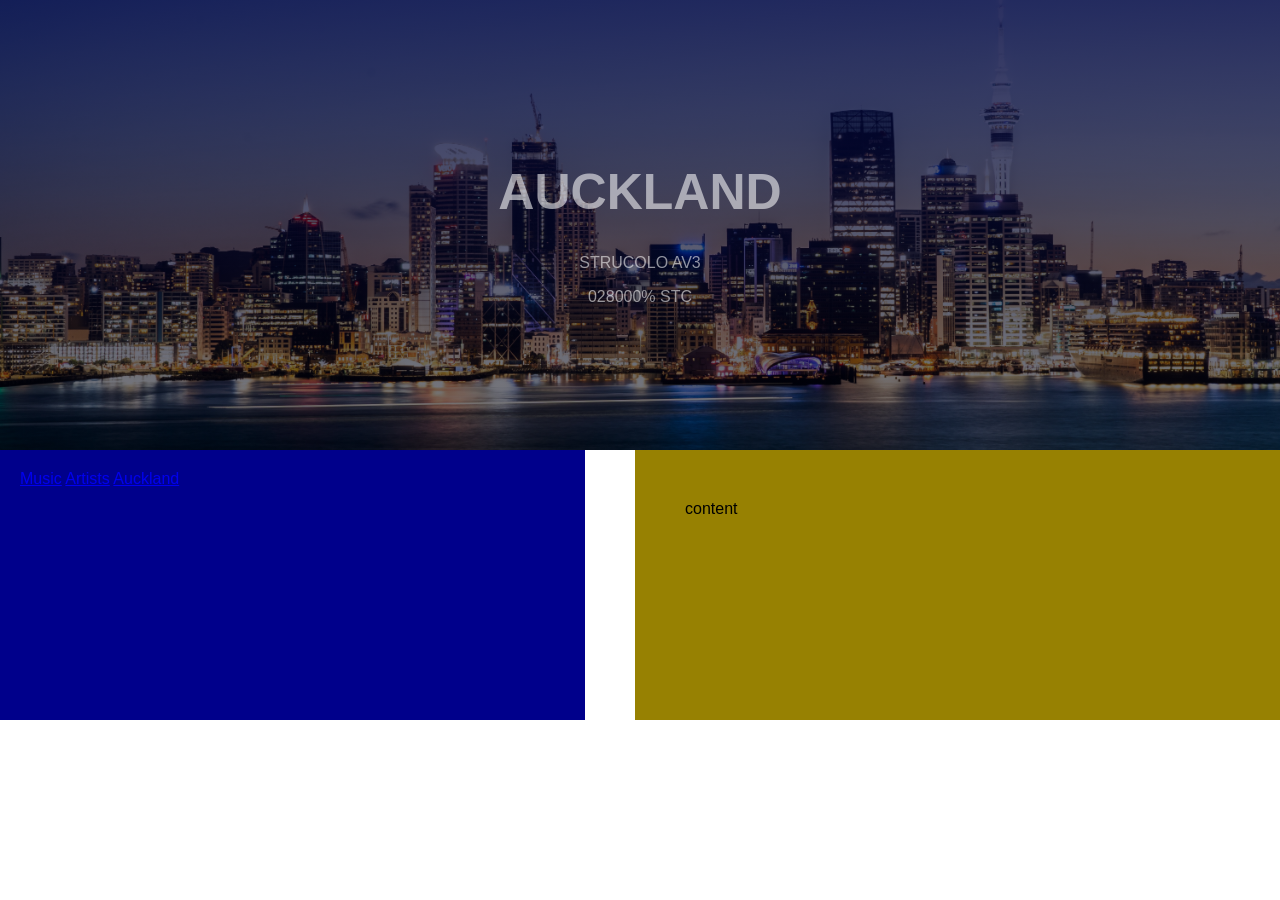
==== index.html @ 3b3cf0c3 "Add files via upload" ====
<!DOCTYPE html>
<html lang="en">

<head>
      <link rel="stylesheet" href="styles.css">
</head>



<body>

  <div class="hero-image">
    <div class="hero-text">
      <h1 style="font-size:50px">AUCKLAND</h1>
      <p>STRUCOLO AV3</p>
      <p>028000% STC</p>
    </div>
  </div>


  <div class="container">
    <div class="menu">
        <a href="#" onclick="loadpage('Music.html')">Music</a>
        <a href="#" onclick="loadpage('Artists.html')">Artists</a>
        <a href="#" onclick="loadpage('Auckland.html')">Auckland</a>
  
    </div>



    <div class="content" id="content">
           content
    </div>
  </div>

<script src="script.js"></script>

</body>

</html>
---- styles.css ----
body, html {
  height: 100%;
  margin: 0;
  font-family: Arial, Helvetica, sans-serif;
}

.hero-image {
  background-image: linear-gradient(rgba(1, 7, 66, 0.836), rgba(0, 0, 0, 0.5)), url("City\ of\ Crips.jpg");
  height: 50%;
  background-position: center;
  background-repeat: no-repeat;
  background-size: cover;
  position: relative;
}

.hero-text {
  text-align: center;
  position: absolute;
  top: 50%;
  left: 50%;
  transform: translate(-50%, -50%);
  color: hsla(0, 0%, 100%, 0.562);
}

.hero-text button {
  border: none;
  outline: 0;
  display: inline-block;
  padding: 10px 25px;
  color: black;
  background-color: #ddd;
  text-align: center;
  cursor: pointer;
}

.hero-text button:hover {
  background-color: #555;
  color: white;
}

.container{
  display: flex;
  flex-direction: row;
  height: 30%;
  gap: 50px;
}

.menu{
  order: 1;
  background-color: darkblue;
  padding: 20px;
  width: 50%;
  
}

.content{
  order: 2;
  background-color: rgb(151, 129, 2);
  padding: 50px;
  width: 50%;

}

/* The flip card container - set the width and height to whatever you want. We have added the border property to demonstrate that the flip itself goes out of the box on hover (remove perspective if you don't want the 3D effect */
.flip-card {
  background-color: transparent;
  width: 300px;
  height: 200px;
  border: 1px solid #f1f1f1;
  perspective: 1000px; /* Remove this if you don't want the 3D effect */
}

/* This container is needed to position the front and back side */
.flip-card-inner {
  position: relative;
  width: 100%;
  height: 100%;
  text-align: center;
  transition: transform 0.8s;
  transform-style: preserve-3d;
}

/* Do an horizontal flip when you move the mouse over the flip box container */
.flip-card:hover .flip-card-inner {
  transform: rotateY(180deg);
}

/* Position the front and back side */
.flip-card-front, .flip-card-back {
  position: absolute;
  width: 100%;
  height: 100%;
  -webkit-backface-visibility: hidden; /* Safari */
  backface-visibility: hidden;
}

/* Style the front side (fallback if image is missing) */
.flip-card-front {
  background-color: #bbb;
  color: black;
}

/* Style the back side */
.flip-card-back {
  background-color: dodgerblue;
  color: white;
  transform: rotateY(180deg);
}
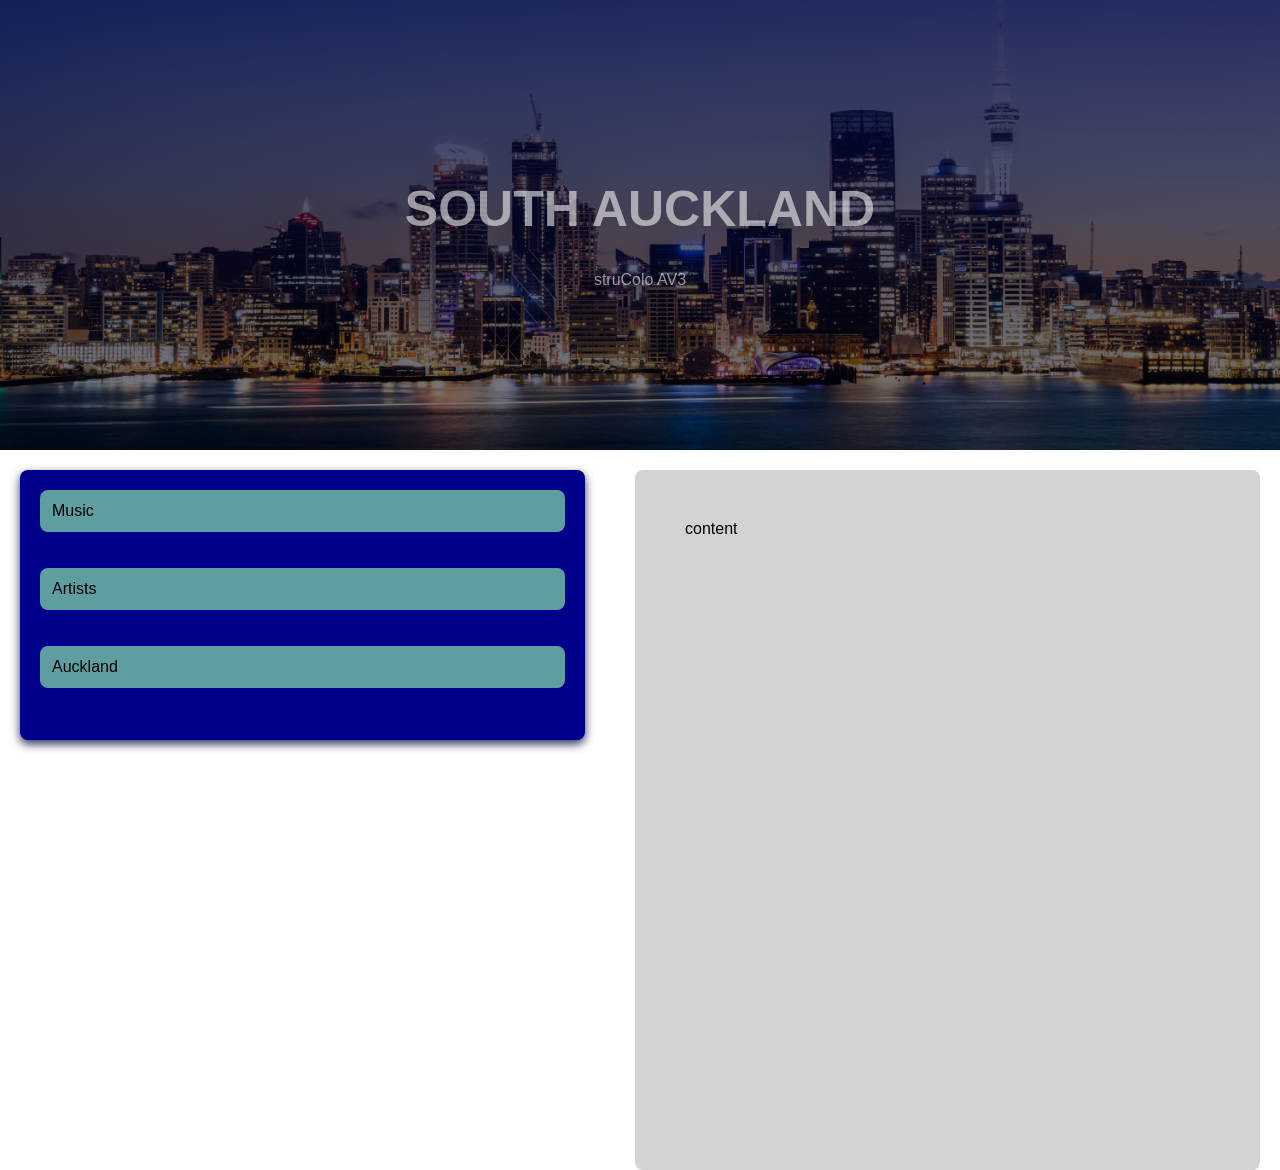
==== commit 5715e774: "Add files via upload" ====
--- a/index.html
+++ b/index.html
@@ -11,17 +11,16 @@
 
   <div class="hero-image">
     <div class="hero-text">
-      <h1 style="font-size:50px">AUCKLAND</h1>
-      <p>STRUCOLO AV3</p>
-      <p>028000% STC</p>
+      <h1 style="font-size:50px">SOUTH AUCKLAND</h1>
+      <p>struColo AV3</p>
     </div>
   </div>
 
 
   <div class="container">
     <div class="menu">
-        <a href="#" onclick="loadpage('Music.html')">Music</a>
-        <a href="#" onclick="loadpage('Artists.html')">Artists</a>
+        <a href="#" onclick="loadpage('Music.html')">Music</a><br><br>
+        <a href="#" onclick="loadpage('Artists.html')">Artists</a><br><br>
         <a href="#" onclick="loadpage('Auckland.html')">Auckland</a>
   
     </div>
--- a/styles.css
+++ b/styles.css
@@ -43,29 +43,39 @@
   flex-direction: row;
   height: 30%;
   gap: 50px;
+  padding: 20px;
 }
 
 .menu{
   order: 1;
   background-color: darkblue;
+  border-radius: 8px;
   padding: 20px;
   width: 50%;
+  box-shadow: 0 4px 10px rgba(1, 7, 66, 0.836);
   
 }
 
 .content{
+  display: flex;
+  flex-direction: row;
   order: 2;
-  background-color: rgb(151, 129, 2);
+
+  background-color: lightgrey;
+  border-radius: 8px;
   padding: 50px;
   width: 50%;
+  gap: 76px;
+  height: 600px;
 
 }
 
 /* The flip card container - set the width and height to whatever you want. We have added the border property to demonstrate that the flip itself goes out of the box on hover (remove perspective if you don't want the 3D effect */
 .flip-card {
+  flex-direction: row;
   background-color: transparent;
   width: 300px;
-  height: 200px;
+  height: 300px;
   border: 1px solid #f1f1f1;
   perspective: 1000px; /* Remove this if you don't want the 3D effect */
 }
@@ -96,6 +106,8 @@
 
 /* Style the front side (fallback if image is missing) */
 .flip-card-front {
+  width: 200px;
+  height: 200px;
   background-color: #bbb;
   color: black;
 }
@@ -105,4 +117,25 @@
   background-color: dodgerblue;
   color: white;
   transform: rotateY(180deg);
+}
+
+
+
+
+.menu a {
+  display: block;
+  color: black;
+  text-decoration: none;
+  padding: 12px;
+  border-radius: 8px;
+  background-color: cadetblue;
+  transition: 0.3s;
+
+}
+
+
+
+.menu a:hover {
+  background-color: aquamarine;
+  color: darkslategrey;
 }
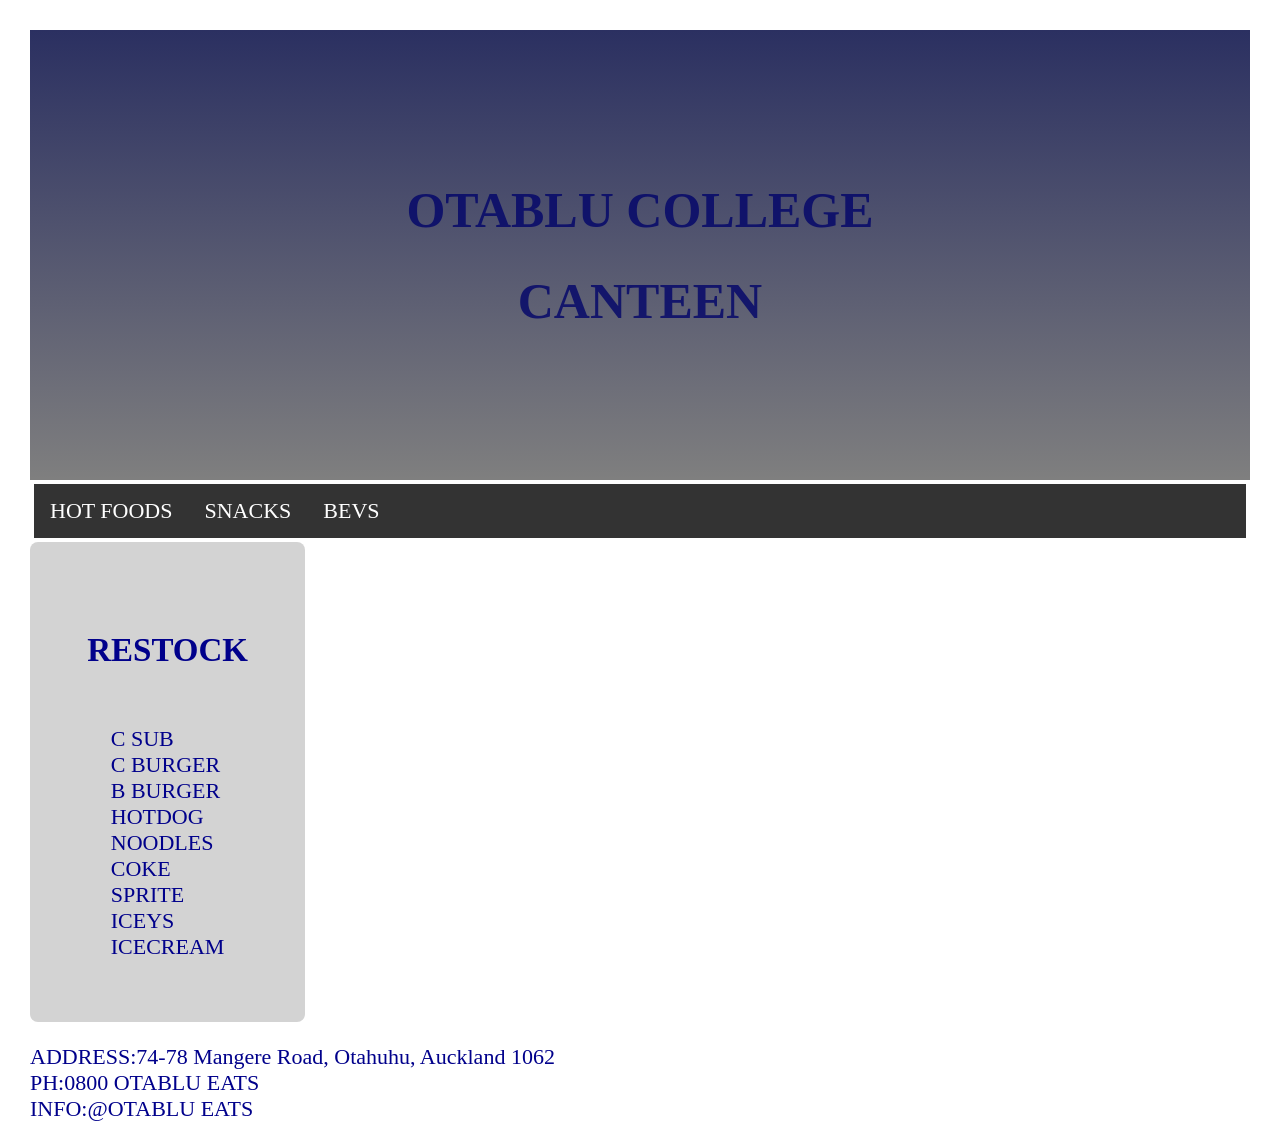
==== commit 14f21357: "Add files via upload" ====
--- a/index.html
+++ b/index.html
@@ -1,39 +1,70 @@
 <!DOCTYPE html>
-<html lang="en">
+<html>
+<head>
+  
+<LINK rel="stylesheet" href="style.css">
+<title> Otablu Eats</title>
+</head>  
+<body>
+   <!--hero image section-->
 
-<head>
-      <link rel="stylesheet" href="styles.css">
-</head>
+
+    <div class="hero-image">
+        <div class="hero-text">
+          <h1 style="font-size:50px">OTABLU COLLEGE</h1>
+          <h1 style="font-size:50px">CANTEEN</h1>
+         
+        </div>
+      </div>
+      
+
+   <!--Nav Bar section-->
+
+   <div>
+    <ul>
+        <li><a href="HOT FOODS">HOT FOODS</a></li>
+        <li><a href="SNACKS">SNACKS</a></li>
+        <li><a href="BEVS">BEVS</a></li>
+      </ul>
+
+
+   </div>
+
+
+   <div class="content">
+   <h2>RESTOCK</h2>
+   <P1>
+    C SUB <br>
+    C BURGER <br>
+    B BURGER <br>
+    HOTDOG <br>
+    NOODLES <br>
+    COKE <br>
+    SPRITE <br>
+    ICEYS <br>
+    ICECREAM <br>
+
+   </P1>
+
+   </div>
+   
+
+
+  <footer>
+   <p>
+    ADDRESS:74-78 Mangere Road, Otahuhu, Auckland 1062 <br>
+    PH:0800 OTABLU EATS <br>
+    INFO:@OTABLU EATS <br>
+    </p>
+    <script src="script.js"></script>
+
+  </footer>
+    
+
+  </body>
+
+</html>
 
 
 
-<body>
 
-  <div class="hero-image">
-    <div class="hero-text">
-      <h1 style="font-size:50px">SOUTH AUCKLAND</h1>
-      <p>struColo AV3</p>
-    </div>
-  </div>
-
-
-  <div class="container">
-    <div class="menu">
-        <a href="#" onclick="loadpage('Music.html')">Music</a><br><br>
-        <a href="#" onclick="loadpage('Artists.html')">Artists</a><br><br>
-        <a href="#" onclick="loadpage('Auckland.html')">Auckland</a>
-  
-    </div>
-
-
-
-    <div class="content" id="content">
-           content
-    </div>
-  </div>
-
-<script src="script.js"></script>
-
-</body>
-
-</html>
--- a/style.css
+++ b/style.css
@@ -0,0 +1,172 @@
+body, html {
+  color: darkblue;
+  height: 100%;
+  margin: 0;
+  font-family: 'Jacques Francois Shadow';font-size: 22px;
+}
+
+.hero-image {
+  background-image: linear-gradient(rgba(1, 7, 66, 0.836), rgba(0, 0, 0, 0.5)), url("City\ of\ Crips.jpg");
+  height: 50%;
+  background-position: center;
+  background-repeat: no-repeat;
+  background-size: cover;
+  position: relative;
+}
+
+.hero-text {
+  text-align: center;
+  position: absolute;
+  top: 50%;
+  left: 50%;
+  transform: translate(-50%, -50%);
+  color: hsl(239, 88%, 20%);
+}
+
+.hero-text button {
+  border: none;
+  outline: 0;
+  display: inline-block;
+  padding: 10px 25px;
+  color: black;
+  background-color: #ddd;
+  text-align: center;
+  cursor: pointer;
+}
+
+.hero-text button:hover {
+  background-color: #555;
+  color: white;
+}
+
+.container{
+  display: flex;
+  flex-direction: row;
+  height: 30%;
+  gap: 50px;
+  padding: 20px;
+}
+
+.menu{
+  order: 1;
+  background-color: darkblue;
+  border-radius: 8px;
+  padding: 20px;
+  width: 50%;
+  box-shadow: 0 4px 10px rgba(1, 7, 66, 0.836);
+  
+}
+
+.content{
+  display: flex;
+  flex-direction: column;
+  order: 2;
+  justify-content: center;
+  align-items: center;
+  background-color: lightgrey;
+  border-radius: 8px;
+  padding: 40px;
+  width: 16%;
+  gap: 30px;
+  height: 400px;
+  top: 50%;
+  left: 35%;
+}
+
+
+
+.menu a {
+  display: block;
+  color: black;
+  text-decoration: none;
+  padding: 12px;
+  border-radius: 8px;
+  background-color: rgb(6, 20, 100);
+  transition: 0.3s;
+
+}
+
+
+
+.menu a:hover {
+  background-color: aquamarine;
+  color: darkslategrey;
+}
+
+
+.hero-image {
+  background-image: linear-gradient(rgba(1, 7, 66, 0.836), rgba(0, 0, 0, 0.5)), url("Images/City\ of\ Crips.jpg");
+  height: 50%;
+  background-position: center;
+  background-repeat: no-repeat;
+  background-size: cover;
+  position: relative;
+}
+
+  .hero-text {
+    text-align: center;
+    position: absolute;
+    top: 50%;
+    left: 50%;
+    transform: translate(-50%, -50%);
+    color: rgba(3, 5, 105, 0.815);
+  }
+  
+  .hero-text button {
+    border: none;
+    outline: 0;
+    display: inline-block;
+    padding: 10px 25px;
+    color: black;
+    background-color: #ddd;
+    text-align: center;
+    cursor: pointer;
+  }
+  
+  .hero-text button:hover {
+    background-color: #555;
+    color: rgba(5, 15, 168, 0.733);
+  }
+
+  body {
+    margin: 5px;
+    padding: 25px;
+  }
+  
+  ul {
+    list-style-type: none;
+    margin: 4px;
+    padding: 0;
+    overflow: hidden;
+    background-color: #333333;
+  }
+  
+  ul li {
+    float: left;
+  }
+  
+  ul li a {
+    display: block;
+    color: rgb(255, 255, 255);
+    text-align: center;
+    padding: 14px 16px;
+    text-decoration: none;
+  }
+  
+  ul li a:hover {
+    background-color: #111111;
+  }
+  
+
+ h1{
+  font-family: 'Jacques Francois Shadow';font-size: 22px;
+ }
+
+ .footer {
+  text-align: center;
+  margin: 6px;
+  padding: 3px;
+  background-color: darkblue;
+  color: #ddd;
+  }
+  
